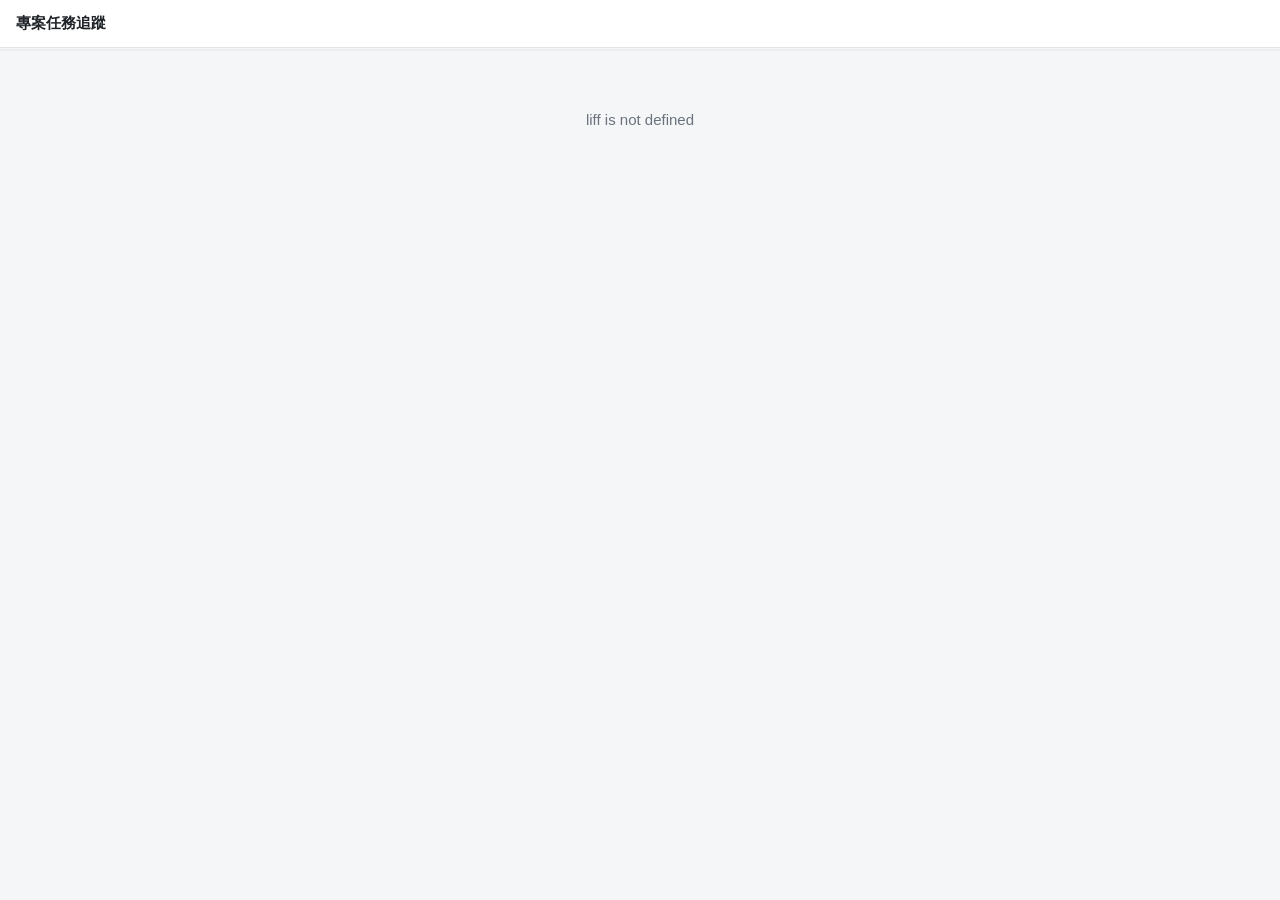
==== frontend/index.html @ 90eaafb4 "新增工作計畫表的 LIFF 前端頁面 成員從 LINE 進入後自動確認身分，可以新增任務、修改狀態與完成日； 延後或清除完成日必須填寫原因。主管多了全員總覽與異動紀錄。 資料透過 GAS 網頁應用程式" ====
<!doctype html>
<html lang="zh-Hant">
<head>
  <meta charset="utf-8">
  <meta name="viewport" content="width=device-width, initial-scale=1, viewport-fit=cover">
  <title>專案任務追蹤</title>
  <link rel="stylesheet" href="style.css">
</head>
<body>
  <header class="topbar">
    <div class="topbar__title">專案任務追蹤</div>
    <div class="topbar__user" id="user"></div>
  </header>
  <nav class="tabs" id="tabs" hidden></nav>
  <main class="view" id="view">
    <div class="state">載入中…</div>
  </main>
  <dialog class="sheet" id="editor"></dialog>
  <div class="toast" id="toast" hidden></div>

  <script src="https://static.line-scdn.net/liff/edge/2/sdk.js"></script>
  <script src="config.js"></script>
  <script src="app.js"></script>
</body>
</html>
---- frontend/style.css ----
:root {
  --bg: #f5f6f8;
  --surface: #ffffff;
  --text: #1f2328;
  --muted: #6a737d;
  --border: #e1e4e8;
  --accent: #06c755;
  --accent-text: #ffffff;
  --soon-bg: #fff2cc;
  --soon-text: #7a5b00;
  --mid-bg: #ffcccc;
  --mid-text: #8a1c1c;
  --high-bg: #ff9999;
  --high-text: #5c0000;
  --warn: #d1242f;
  --chip: #eef1f4;
  --shadow: 0 1px 2px rgba(0, 0, 0, 0.06);
}

@media (prefers-color-scheme: dark) {
  :root {
    --bg: #111418;
    --surface: #1b1f24;
    --text: #e6e8eb;
    --muted: #9aa4af;
    --border: #2d333b;
    --chip: #262c33;
    --soon-bg: #4a3b0b;
    --soon-text: #ffe08a;
    --mid-bg: #4d1f1f;
    --mid-text: #ffb3b3;
    --high-bg: #6b1515;
    --high-text: #ffd0d0;
    --warn: #ff6b6b;
    --shadow: none;
  }
}

* {
  box-sizing: border-box;
}

body {
  margin: 0;
  background: var(--bg);
  color: var(--text);
  font: 15px/1.5 -apple-system, BlinkMacSystemFont, "Noto Sans TC", "PingFang TC", "Microsoft JhengHei", sans-serif;
  -webkit-text-size-adjust: 100%;
}

button,
input,
select,
textarea {
  font: inherit;
  color: inherit;
}

/* 頂部 */
.topbar {
  position: sticky;
  top: 0;
  z-index: 2;
  display: flex;
  align-items: center;
  justify-content: space-between;
  gap: 12px;
  padding: 12px 16px;
  background: var(--surface);
  border-bottom: 1px solid var(--border);
}

.topbar__title {
  font-weight: 700;
}

.topbar__user {
  color: var(--muted);
  font-size: 13px;
}

.tabs {
  position: sticky;
  top: 49px;
  z-index: 2;
  display: flex;
  overflow-x: auto;
  background: var(--surface);
  border-bottom: 1px solid var(--border);
}

.tabs button {
  flex: 1 0 auto;
  padding: 10px 8px;
  white-space: nowrap;
  border: 0;
  border-bottom: 2px solid transparent;
  background: none;
  color: var(--muted);
  cursor: pointer;
}

.tabs button[aria-selected="true"] {
  color: var(--text);
  font-weight: 700;
  border-bottom-color: var(--accent);
}

.view {
  max-width: 720px;
  margin: 0 auto;
  padding: 12px 16px 48px;
}

.state {
  padding: 48px 0;
  text-align: center;
  color: var(--muted);
}

.state button {
  margin-top: 16px;
}

/* 工具列 */
.toolbar {
  display: flex;
  flex-wrap: wrap;
  align-items: center;
  gap: 8px;
  margin-bottom: 12px;
}

.toolbar .spacer {
  flex: 1;
}

.chip {
  padding: 4px 12px;
  border: 1px solid var(--border);
  border-radius: 999px;
  background: var(--surface);
  cursor: pointer;
  font-size: 13px;
}

.chip[aria-pressed="true"] {
  background: var(--text);
  border-color: var(--text);
  color: var(--surface);
}

/* 任務 */
.group {
  margin: 16px 0 6px;
  font-size: 13px;
  font-weight: 700;
  color: var(--muted);
}

.card {
  display: block;
  width: 100%;
  margin-bottom: 8px;
  padding: 12px 14px;
  border: 1px solid var(--border);
  border-radius: 10px;
  background: var(--surface);
  box-shadow: var(--shadow);
  text-align: left;
  cursor: pointer;
}

.card__title {
  font-weight: 600;
  word-break: break-word;
}

.card__meta {
  display: flex;
  flex-wrap: wrap;
  align-items: center;
  gap: 6px;
  margin-top: 6px;
  font-size: 13px;
  color: var(--muted);
}

.card--done .card__title {
  color: var(--muted);
  text-decoration: line-through;
}

.badge {
  display: inline-block;
  padding: 1px 8px;
  border-radius: 999px;
  background: var(--chip);
  color: var(--text);
  font-size: 12px;
  white-space: nowrap;
}

.badge--soon {
  background: var(--soon-bg);
  color: var(--soon-text);
}

.badge--mid {
  background: var(--mid-bg);
  color: var(--mid-text);
}

.badge--high {
  background: var(--high-bg);
  color: var(--high-text);
}

.badge--warn {
  background: transparent;
  border: 1px solid var(--warn);
  color: var(--warn);
}

/* 主管總覽 */
.member {
  margin-bottom: 12px;
  border: 1px solid var(--border);
  border-radius: 10px;
  background: var(--surface);
  overflow: hidden;
}

.member > summary {
  display: flex;
  align-items: center;
  gap: 8px;
  padding: 12px 14px;
  cursor: pointer;
  font-weight: 700;
  list-style: none;
}

.member > summary::-webkit-details-marker {
  display: none;
}

.member > summary .count {
  margin-left: auto;
  font-weight: 400;
  font-size: 13px;
  color: var(--muted);
}

.row {
  padding: 10px 14px;
  border-top: 1px solid var(--border);
}

.row__title {
  word-break: break-word;
}

/* 異動紀錄 */
.log {
  margin-bottom: 8px;
  padding: 10px 14px;
  border: 1px solid var(--border);
  border-radius: 10px;
  background: var(--surface);
}

.log__head {
  display: flex;
  flex-wrap: wrap;
  gap: 6px;
  align-items: center;
  font-size: 13px;
  color: var(--muted);
}

.log__body {
  margin-top: 4px;
  word-break: break-word;
}

.log__reason {
  margin-top: 4px;
  font-size: 13px;
  color: var(--muted);
}

/* 表單 */
.form {
  display: grid;
  gap: 14px;
}

.field {
  display: grid;
  gap: 6px;
}

.field label {
  font-size: 13px;
  font-weight: 600;
}

.field .hint {
  font-size: 12px;
  color: var(--muted);
}

.field input,
.field select,
.field textarea {
  width: 100%;
  padding: 10px 12px;
  border: 1px solid var(--border);
  border-radius: 8px;
  background: var(--surface);
}

.field textarea {
  min-height: 80px;
  resize: vertical;
}

.field--required label::after {
  content: " *";
  color: var(--warn);
}

.actions {
  display: flex;
  gap: 8px;
  justify-content: flex-end;
}

.btn {
  padding: 10px 18px;
  border: 1px solid var(--border);
  border-radius: 8px;
  background: var(--surface);
  cursor: pointer;
}

.btn--primary {
  border-color: var(--accent);
  background: var(--accent);
  color: var(--accent-text);
  font-weight: 700;
}

.btn:disabled {
  opacity: 0.5;
  cursor: default;
}

.error {
  color: var(--warn);
  font-size: 13px;
}

/* 編輯視窗 */
.sheet {
  width: min(560px, 100vw);
  max-height: 92vh;
  margin: auto auto 0;
  padding: 20px 16px calc(16px + env(safe-area-inset-bottom));
  border: 0;
  border-radius: 16px 16px 0 0;
  background: var(--surface);
  color: var(--text);
}

.sheet::backdrop {
  background: rgba(0, 0, 0, 0.4);
}

.sheet h2 {
  margin: 0 0 4px;
  font-size: 17px;
  word-break: break-word;
}

.sheet .sub {
  margin-bottom: 16px;
  font-size: 13px;
  color: var(--muted);
}

@media (min-width: 600px) {
  .sheet {
    margin: auto;
    border-radius: 16px;
  }
}

.toast {
  position: fixed;
  left: 50%;
  bottom: calc(24px + env(safe-area-inset-bottom));
  z-index: 10;
  transform: translateX(-50%);
  max-width: calc(100vw - 32px);
  padding: 10px 16px;
  border-radius: 8px;
  background: var(--text);
  color: var(--surface);
  font-size: 14px;
}
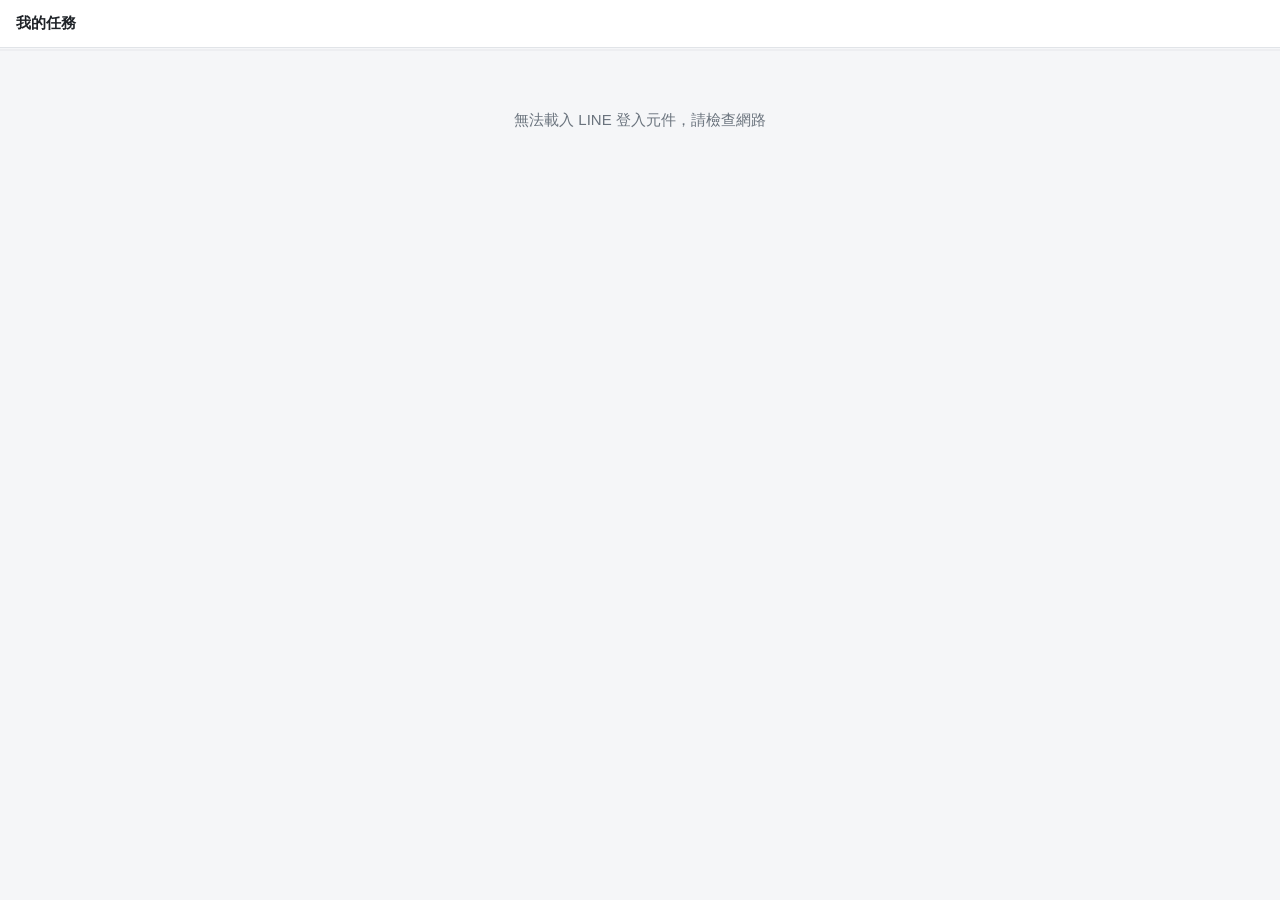
==== commit d559c086: "拆成四個獨立頁面並加快載入，主管可替成員新增任務與新增專案 - 我的任務、新增任務、全員總覽、異動紀錄各自是一個頁面與 LIFF App - 第一次登入後改用 GAS 簽發的憑證，之後開頁不再載入 L" ====
--- a/frontend/index.html
+++ b/frontend/index.html
@@ -3,13 +3,18 @@
 <head>
   <meta charset="utf-8">
   <meta name="viewport" content="width=device-width, initial-scale=1, viewport-fit=cover">
-  <title>專案任務追蹤</title>
+  <title>我的任務｜專案任務追蹤</title>
+  <link rel="preconnect" href="https://script.google.com" crossorigin>
+  <link rel="preconnect" href="https://script.googleusercontent.com" crossorigin>
   <link rel="stylesheet" href="style.css">
 </head>
-<body>
+<body data-page="mine">
   <header class="topbar">
-    <div class="topbar__title">專案任務追蹤</div>
-    <div class="topbar__user" id="user"></div>
+    <div class="topbar__title">我的任務</div>
+    <div class="topbar__right">
+      <span class="sync" id="sync" hidden>更新中…</span>
+      <span class="topbar__user" id="user"></span>
+    </div>
   </header>
   <nav class="tabs" id="tabs" hidden></nav>
   <main class="view" id="view">
@@ -18,8 +23,8 @@
   <dialog class="sheet" id="editor"></dialog>
   <div class="toast" id="toast" hidden></div>
 
-  <script src="https://static.line-scdn.net/liff/edge/2/sdk.js"></script>
   <script src="config.js"></script>
-  <script src="app.js"></script>
+  <script src="common.js"></script>
+  <script src="mine.js"></script>
 </body>
 </html>
--- a/frontend/style.css
+++ b/frontend/style.css
@@ -89,21 +89,36 @@
   border-bottom: 1px solid var(--border);
 }
 
-.tabs button {
+.tabs a {
   flex: 1 0 auto;
   padding: 10px 8px;
+  border-bottom: 2px solid transparent;
+  color: var(--muted);
+  text-align: center;
+  text-decoration: none;
   white-space: nowrap;
-  border: 0;
-  border-bottom: 2px solid transparent;
-  background: none;
-  color: var(--muted);
-  cursor: pointer;
-}
-
-.tabs button[aria-selected="true"] {
+}
+
+.tabs a[aria-current="page"] {
   color: var(--text);
   font-weight: 700;
   border-bottom-color: var(--accent);
+}
+
+.topbar__right {
+  display: flex;
+  align-items: center;
+  gap: 8px;
+  min-width: 0;
+}
+
+.sync {
+  padding: 1px 8px;
+  border-radius: 999px;
+  background: var(--chip);
+  color: var(--muted);
+  font-size: 12px;
+  white-space: nowrap;
 }
 
 .view {
@@ -142,6 +157,18 @@
   background: var(--surface);
   cursor: pointer;
   font-size: 13px;
+}
+
+a.chip {
+  color: inherit;
+  text-decoration: none;
+}
+
+.chip--accent {
+  border-color: var(--accent);
+  background: var(--accent);
+  color: var(--accent-text) !important;
+  font-weight: 700;
 }
 
 .chip[aria-pressed="true"] {
